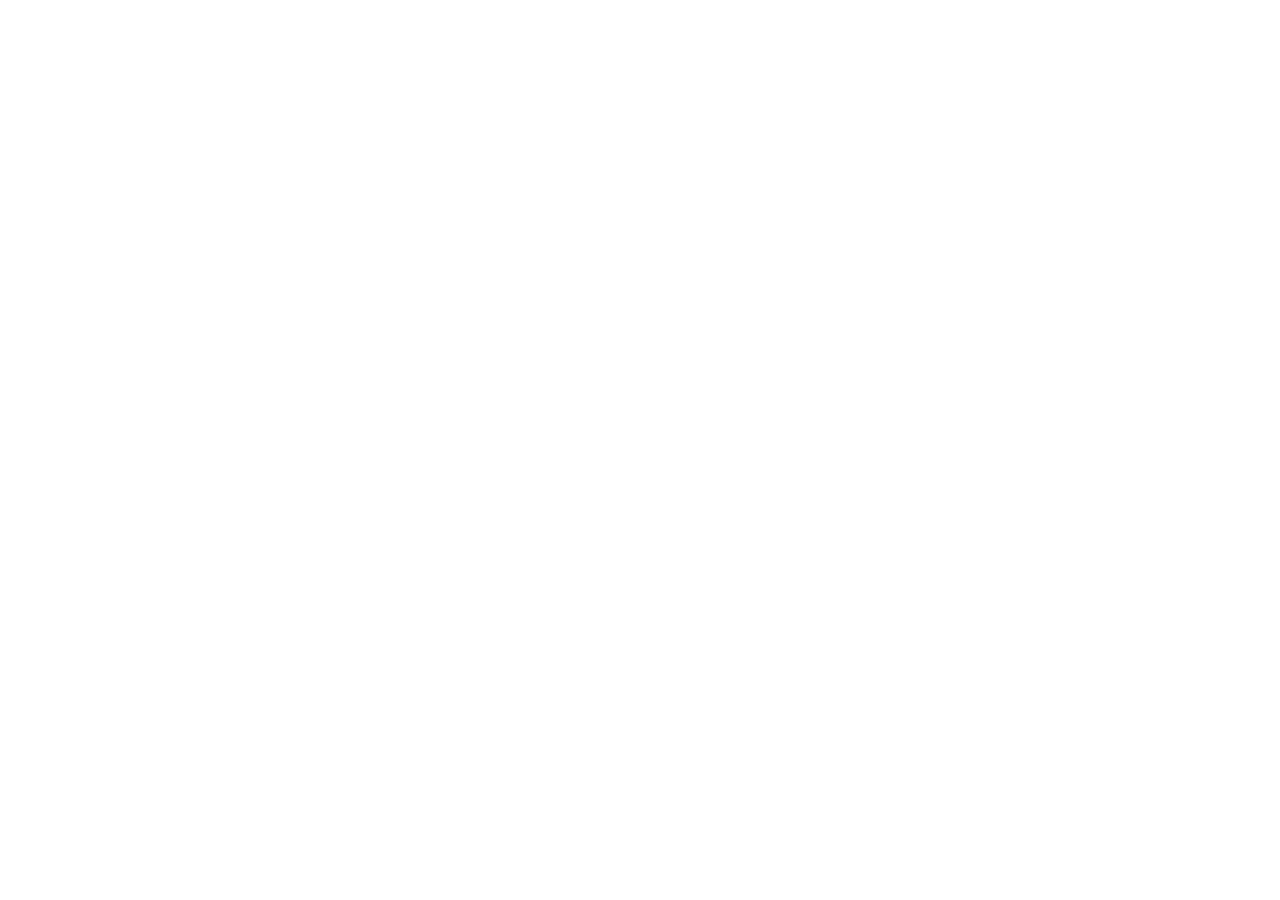
==== index.html @ b966ee9c "structure update" ====
<!DOCTYPE html>
    <head>
        <title>ADHDEWEY</title>
        <link rel="stylesheet" href="/index.css">
        <link rel="stylesheet" href="/shared.css">
        <script src="/js/index.html"></script>

        
    
    
    
    </head>
    <body>
        










    </body>















</html>
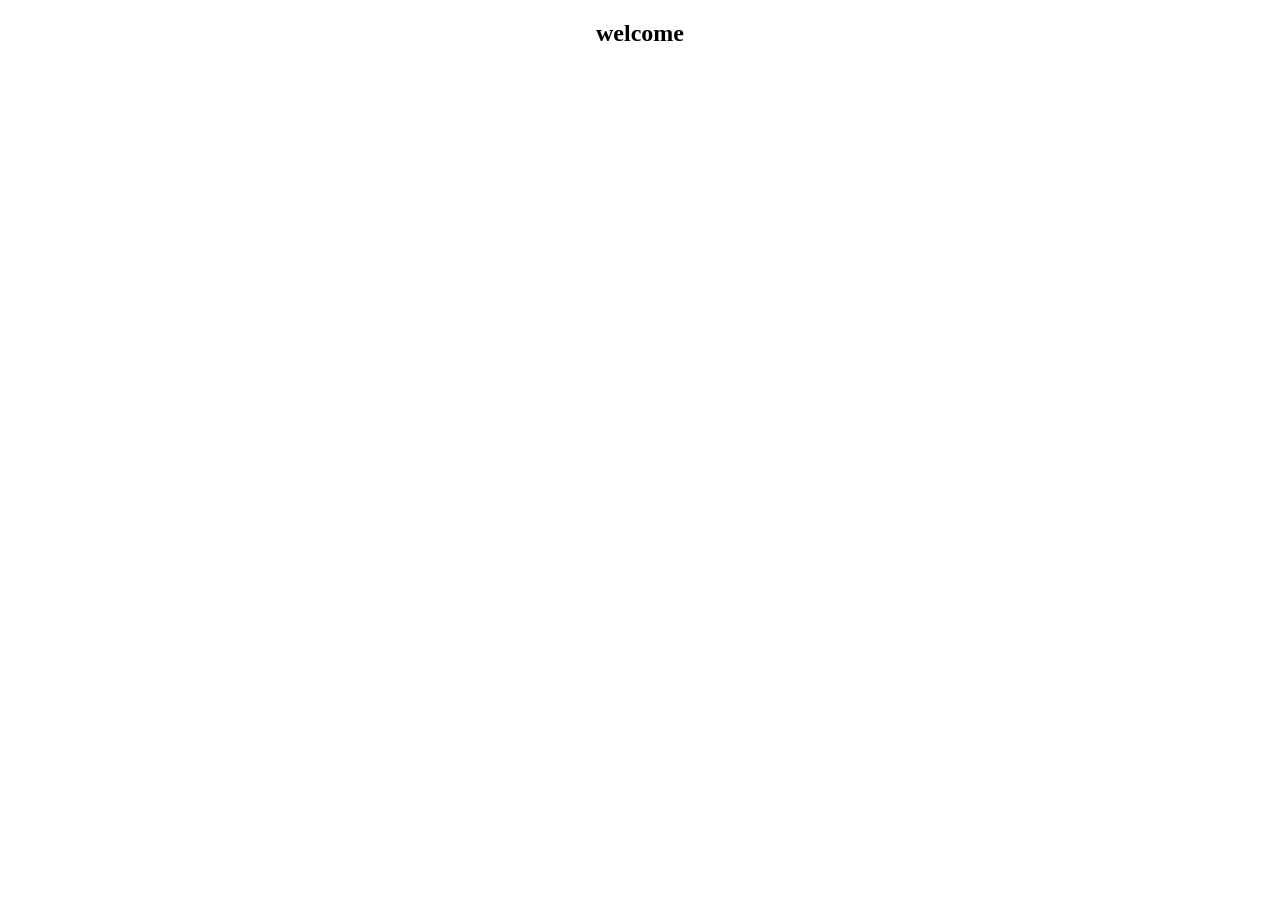
==== commit 533e2913: "base login page" ====
--- a/index.html
+++ b/index.html
@@ -11,7 +11,9 @@
     
     </head>
     <body>
-        
+        <nav>
+            <h1 style="text-align: center;">welcome</h1>
+        </nav>
 
 
 
